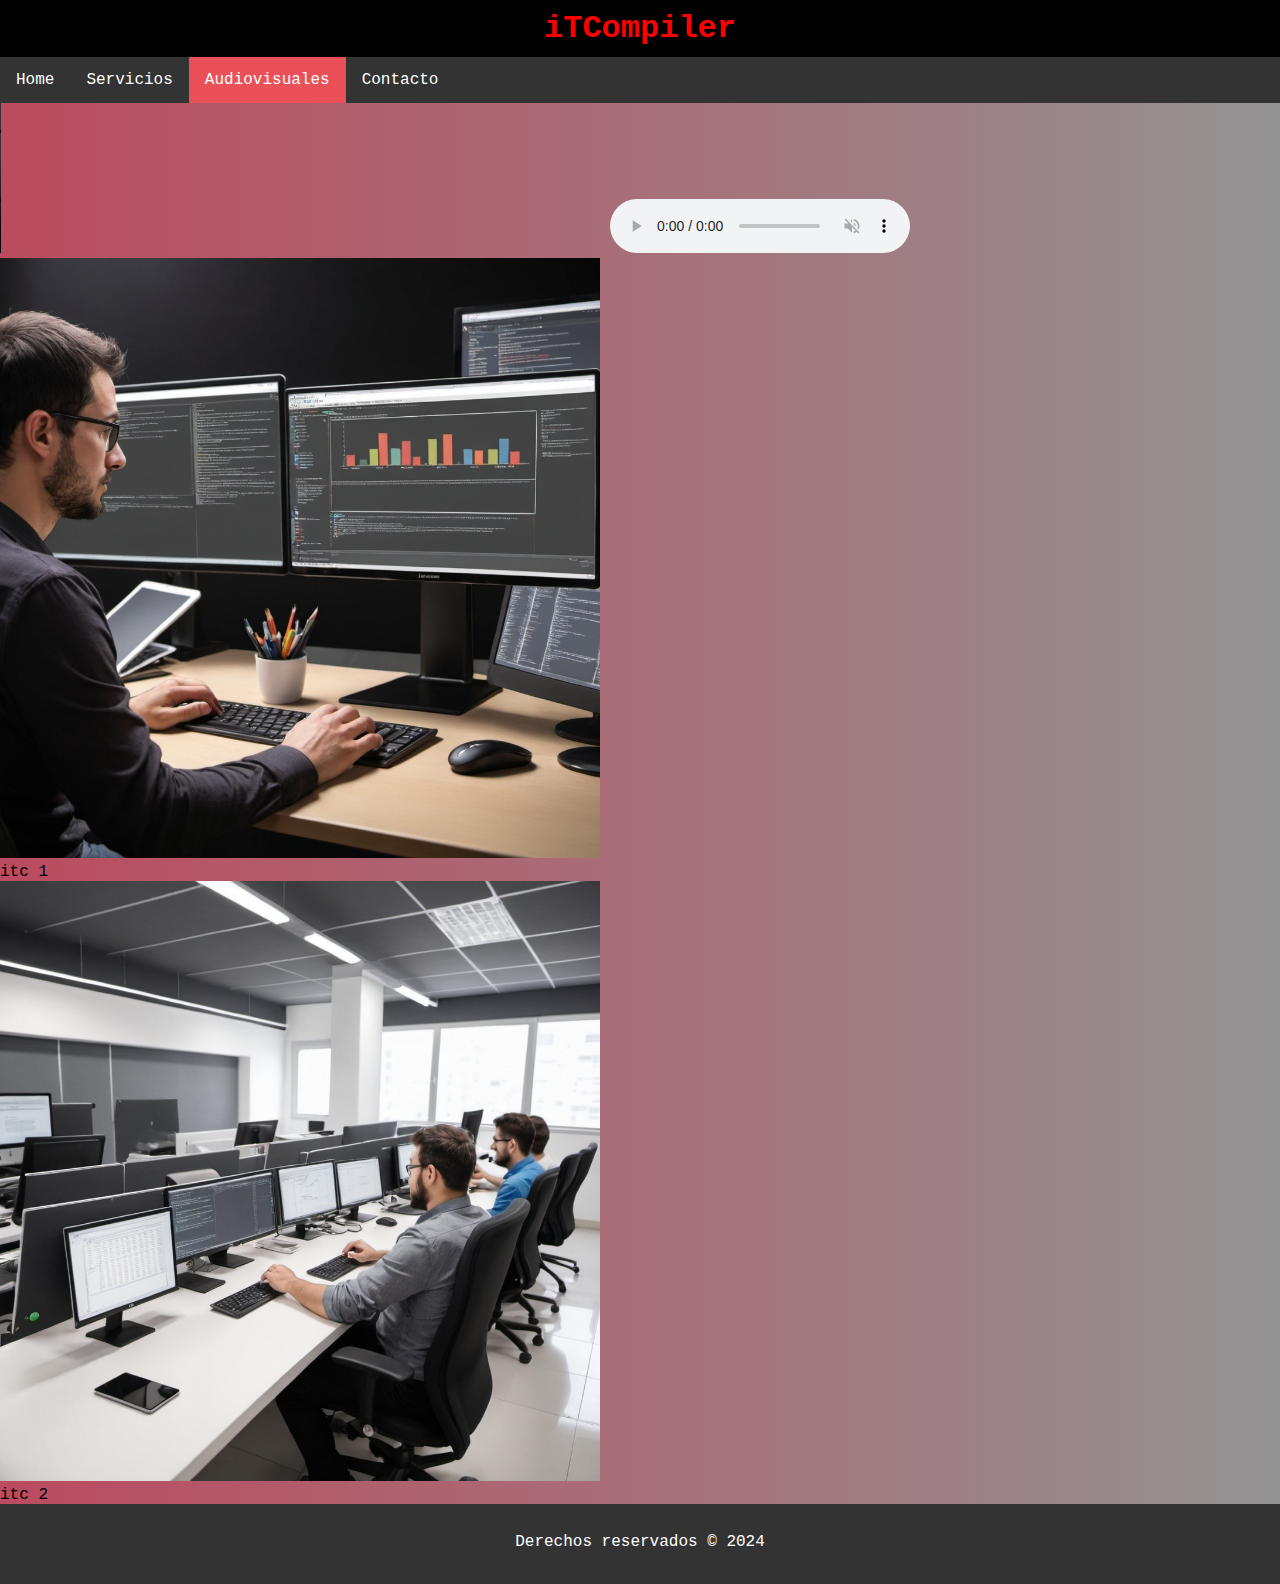
==== audiovisuales.html @ 3f4edcbb "avance de la pagina" ====
<!DOCTYPE html>
<html lang="en">

<head>
    <meta charset="UTF-8">
    <meta name="viewport" content="width=device-width, initial-scale=1.0">
    <meta name="author" content="Martín LL">
    <meta name="description" content="Este es un ejemplo del proyecto html">
    <meta name="keywords" content="Proyecto, desarrollo web, Martín LL">
    <!--<meta http-equiv="refresh" content="5; http://www.instagram.com/mll"> sirme para refrescar la pagina y despues de 5 segundos envia a la url que aparece ahi-->
    <link rel="stylesheet" href="/styles/style.css">
    <link rel="shortcut icon" href="/assets/img/icono.ico" type="image/x-icon">
    <title>iTCompiler</title>

</head>

<body>
    <header>
        <h1>iTCompiler</h1>
        <nav>
            <ul>
                <li><a href="index.html">Home</a></li>
                <li><a href="servicios.html">Servicios</a></li>
                <li><a class="active" href="audiovisuales.html">Audiovisuales</a></li>
                <li><a href="contacto.html">Contacto</a></li>
            </ul>
        </nav>
    </header>
    <video src="/assets/video/video1.mp4" autoplay muted controls width="600"></video>
    <audio src="/assets/audio/himnonacionalgt.mp3" autoplay controls muted></audio>
    <section>
        <div>
            <img src="/assets/img/itc1.jpg" alt=" imagen 1" width="600">
            <div>itc 1</div>        
        </div>
        <div>
            <img src="/assets/img/itc2.jpg" alt=" imagen 1" width="600">
            <div>itc 2</div>        
        </div>
    </section>
    
    

    <footer class="footer">
        <p>Derechos reservados &copy; 2024</p>
    </footer>
</body>

</html>
---- styles/style.css ----
body {
    font-family: "Lucida Console", "Courier New", monospace;
    background: linear-gradient(to right, rgb(187, 75, 95), rgb(147, 147, 147));
    padding: 0;
    margin: 0;
}

header {
    text-align: center;
}

ul {
    list-style-type: none;
    margin: 0;
    padding: 0;
    overflow: hidden;
    background-color: #333;
}

li {
    float: left;
}

li a {
    display: block;
    color: white;
    text-align: center;
    padding: 14px 16px;
    text-decoration: none;
}

li a:hover:not(.active) {
    background-color: #111;
}

.active {
    background-color: #ea5057;
}

h1 {
    background-color: black;
    padding: 10px;
    margin: 0;
    color: #ff0000;
}

h2 {
    font-size: 24px;
    margin: 0;
    padding: 0;
}

.container {
    max-width: 100%;
    margin: 0 auto;
    padding: 20px;
}

p {
    font-size: 16px;
    line-height: 1.5;
    margin-bottom: 20px;
}

.image {
    float: right;
    margin: 0 0 20px 20px;
    max-width: 25%;
    height: auto;
}

.image2 {
    float: left;
    margin: 0 20px 20px 0;
    max-width: 25%;
    height: auto;
}
.article {
    float: left;
    width: 70%;
    background-color: #FFF;
    padding: 10px;
    margin: 10px;
    border: 1px solid #CCC;
}

.footer {
    background-color: #333;
    color: #FFF;
    padding: 10px;
    text-align: center;
    clear: both;
}

table {
    border-collapse: collapse;
    border: 2px solid rgb(200, 200, 200);
    letter-spacing: 1px;
    font-size: 1.0rem;
    background-color: #FFF;
}

td {
    border: 1px solid rgb(190, 190, 190);
    padding: 10px 20px;
}

th {
    border: 1px solid rgb(190, 190, 190);
    padding: 10px 20px;
    background-color: rgb(162, 162, 162);
}
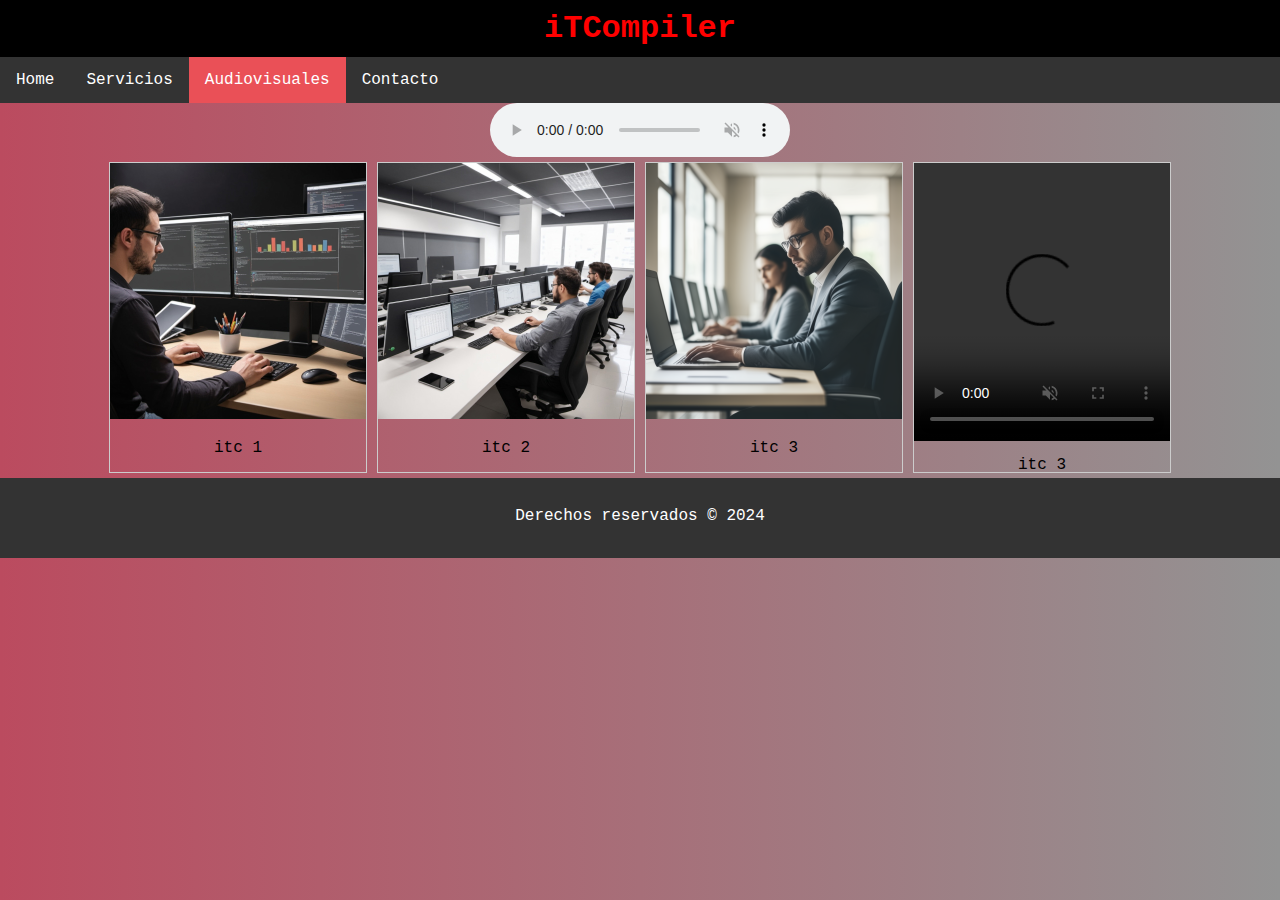
==== commit 66f48200: "modificado el forumario de contacto" ====
--- a/audiovisuales.html
+++ b/audiovisuales.html
@@ -26,16 +26,25 @@
             </ul>
         </nav>
     </header>
-    <video src="/assets/video/video1.mp4" autoplay muted controls width="600"></video>
-    <audio src="/assets/audio/himnonacionalgt.mp3" autoplay controls muted></audio>
-    <section>
-        <div>
-            <img src="/assets/img/itc1.jpg" alt=" imagen 1" width="600">
-            <div>itc 1</div>        
+    <div class="centrado">
+        <audio class="centrado" src="/assets/audio/himnonacionalgt.mp3" autoplay controls muted></audio>
+    </div>
+    <section class="centrado">
+        <div class="gallery">
+            <a href="/assets/img/itc1.jpg" target="_blank"><img src="/assets/img/itc1.jpg" alt=" imagen 1" width="100"></a>
+            <div class="desc">itc 1</div>        
         </div>
-        <div>
-            <img src="/assets/img/itc2.jpg" alt=" imagen 1" width="600">
-            <div>itc 2</div>        
+        <div class="gallery">
+            <a href="/assets/img/itc2.jpg" target="_blank"><img src="/assets/img/itc2.jpg" alt=" imagen 1" width="100"></a>
+            <div class="desc">itc 2</div>        
+        </div>
+        <div class="gallery">
+            <a href="/assets/img/itc3.png"><img src="/assets/img/itc3.png" alt=" imagen 1" width="100"></a>
+            <div class="desc">itc 3</div>        
+        </div>
+        <div class="gallery">
+            <a href="/assets/video/video1.mp4"><video class="centrado" src="/assets/video/video1.mp4" autoplay muted controls width="100%" height="90%"></video></a>
+            <div class="desc">itc 3</div>        
         </div>
     </section>
     
--- a/styles/style.css
+++ b/styles/style.css
@@ -109,4 +109,65 @@
     border: 1px solid rgb(190, 190, 190);
     padding: 10px 20px;
     background-color: rgb(162, 162, 162);
+}
+
+.centrado {
+    display: flex;
+    justify-content: center;
+}
+
+div.gallery {
+    margin: 5px;
+    border: 1px solid #ccc;
+    float: left;
+    width: 20vw;
+}
+
+div.gallery:hover {
+    border: 1px solid #777;
+}
+
+div.gallery img {
+    width: 100%;
+    height: auto;
+}
+
+div.desc {
+    padding: 15px;
+    text-align: center;
+    
+}
+
+input[type=text],
+input[type=email],
+textarea,
+select {
+    width: 100%;
+    padding: 12px 20px;
+    margin: 8px 0;
+    display: inline-block;
+    border: 1px solid #ccc;
+    border-radius: 4px;
+    box-sizing: border-box;
+}
+
+input[type=submit] {
+    width: 100%;
+    background-color: #4CAF50;
+    color: white;
+    padding: 14px 20px;
+    margin: 8px 0;
+    border: none;
+    border-radius: 4px;
+    cursor: pointer;
+}
+
+input[type=submit]:hover {
+    background-color: #45a049;
+}
+
+div.contenedor-formulario {
+    border-radius: 5px;
+    background-color: #f2f2f2;
+    padding: 20px;
 }